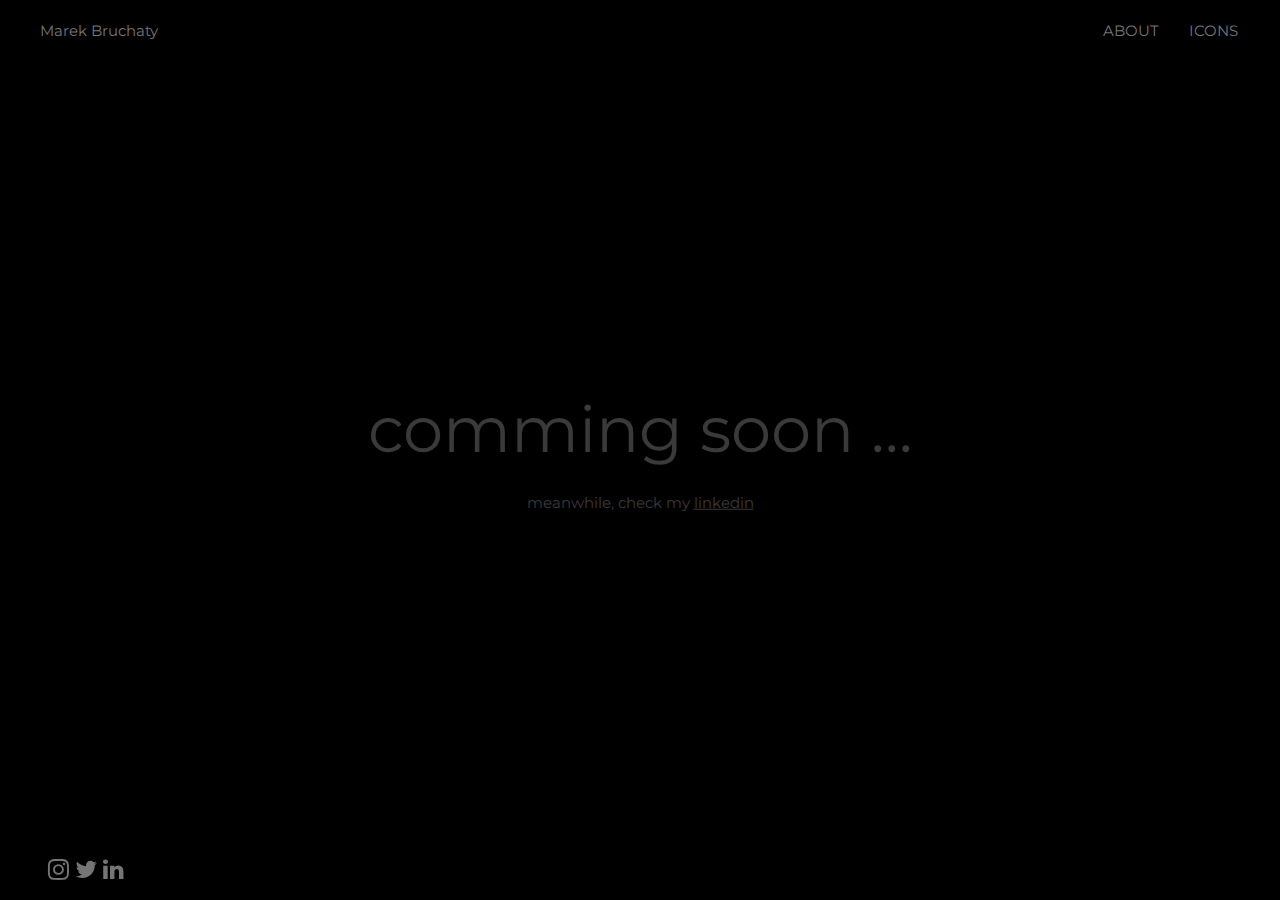
==== about.html @ 7ce5444c "Multipage setup" ====
<!DOCTYPE html>
<html>
<title>MRKBR</title>
<link rel="shortcut icon" type="image/x-icon" href="static/favicon.ico"/>
<meta charset="UTF-8">
<meta name="viewport" content="width=device-width, initial-scale=1">
<link rel="stylesheet" href="w3.css">
<link rel="stylesheet" href="https://fonts.googleapis.com/css?family=Montserrat">
<link rel="stylesheet" href="https://cdnjs.cloudflare.com/ajax/libs/font-awesome/4.7.0/css/font-awesome.min.css">
<style>
    body, h1, h2, h3, h4, h5, h6 {
        font-family: "Montserrat", sans-serif
    }

    .w3-row-padding img {
        margin-bottom: 12px
    }

</style>
<body class="w3-black">

<div class="w3-left w3-padding-large">
    <div class="w3-bar w3-black w3-text-grey w3-center w3-medium">
        <a href="index.html" class="w3-bar-item w3-button w3-hover-black w3-hover-text-blue"
           style="width:100% !important">Marek Bruchaty</a>
    </div>
</div>

<!-- Navbar on small screens (Hidden on medium and large screens) -->
<div class="w3-right w3-padding-large" id="myNavbar">
    <div class="w3-bar w3-black w3-text-grey w3-center w3-medium">
        <a href="about.html" class="w3-bar-item w3-button w3-hover-black w3-hover-text-blue"
           style="width:50% !important">ABOUT</a>
        <a href="icons.html" class="w3-bar-item w3-button w3-hover-black w3-hover-text-blue"
           style="width:50% !important">ICONS</a>
    </div>
</div>

<!-- Page Content -->
<div class="w3-padding-large" id="main">

    <header class="w3-container w3-padding-32 w3-display-middle w3-black" id="home">
        <h1 class="w3-jumbo w3-text-dark-gray">comming soon ...</h1>
        <p class="w3-text-dark-grey w3-center">meanwhile, check my
            <a href="https://www.linkedin.com/in/marekbruchaty/" target="_blank">linkedin</a>
        </p>
    </header>

    <!-- Footer -->
    <footer class="w3-content w3-padding-large w3-text-grey w3-xlarge w3-left w3-bottom">
        <a href="https://www.instagram.com/mrkcrts/" target="_blank"><i
                class="fa fa-instagram w3-hover-opacity"></i></a>
        <a href="https://twitter.com/marekbruchaty" target="_blank"><i class="fa fa-twitter w3-hover-opacity"></i></a>
        <a href="https://www.linkedin.com/in/marekbruchaty/" target="_blank"><i
                class="fa fa-linkedin w3-hover-opacity"></i></a>
        <!-- End footer -->
    </footer>

    <!-- END PAGE CONTENT -->
</div>

</body>
</html>
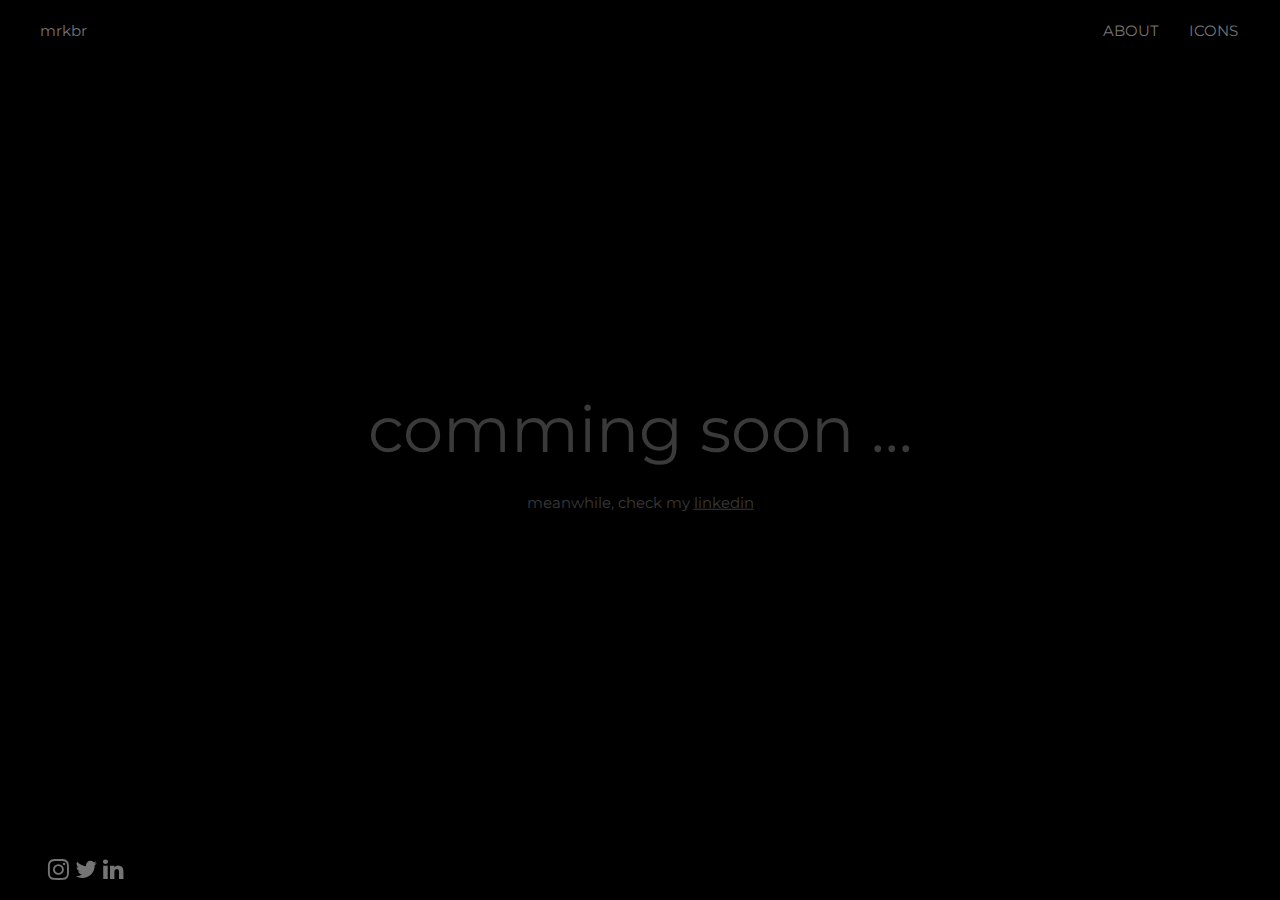
==== commit 26a798cc: "Title change" ====
--- a/about.html
+++ b/about.html
@@ -22,7 +22,7 @@
 <div class="w3-left w3-padding-large">
     <div class="w3-bar w3-black w3-text-grey w3-center w3-medium">
         <a href="index.html" class="w3-bar-item w3-button w3-hover-black w3-hover-text-blue"
-           style="width:100% !important">Marek Bruchaty</a>
+           style="width:100% !important">mrkbr</a>
     </div>
 </div>
 
@@ -31,7 +31,7 @@
     <div class="w3-bar w3-black w3-text-grey w3-center w3-medium">
         <a href="about.html" class="w3-bar-item w3-button w3-hover-black w3-hover-text-blue"
            style="width:50% !important">ABOUT</a>
-        <a href="icons.html" class="w3-bar-item w3-button w3-hover-black w3-hover-text-blue"
+        <a href="icons.html" class="w3-bar-item w3-button w3-hover-black w3-hover-text-blue pulse"
            style="width:50% !important">ICONS</a>
     </div>
 </div>
